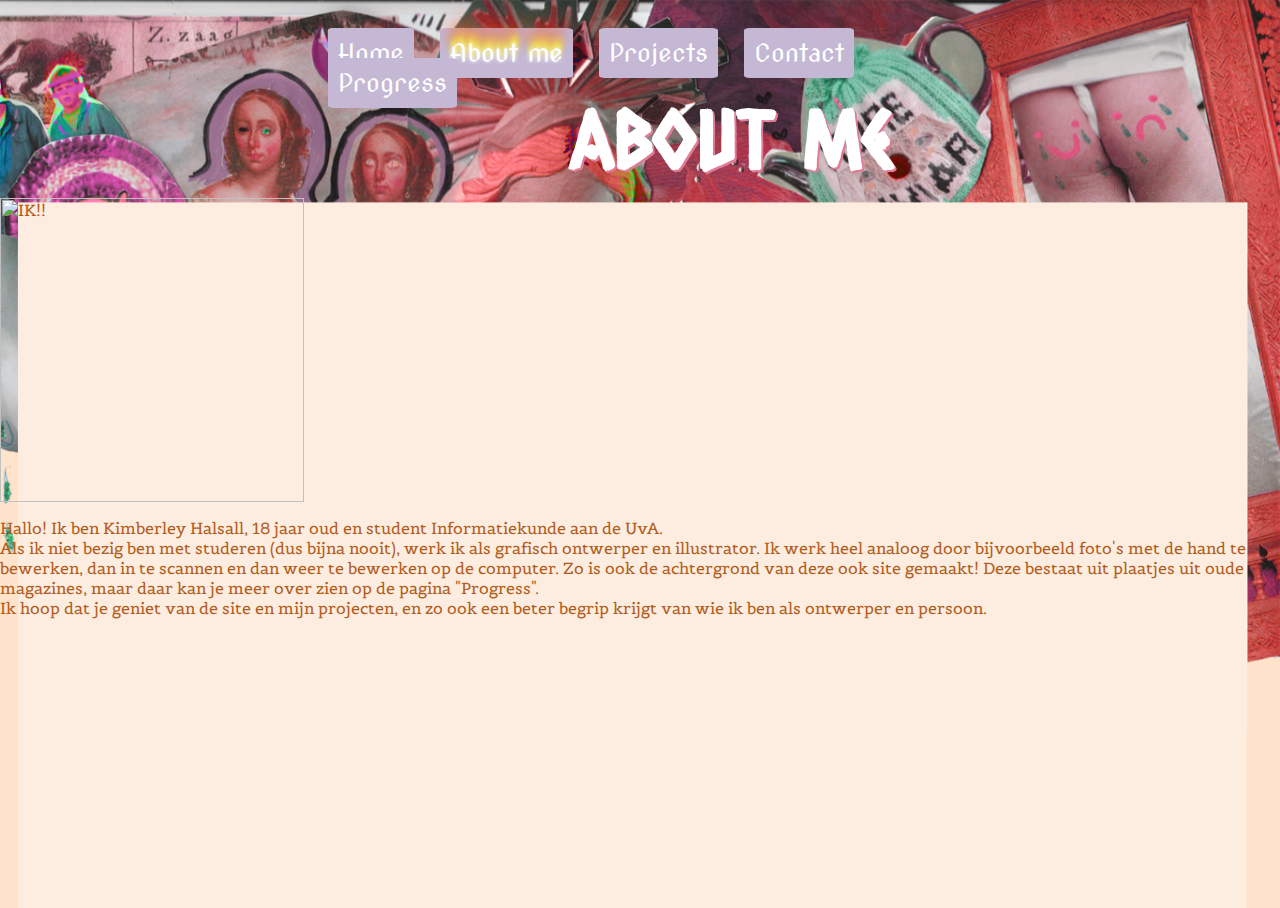
==== about.html @ 7765e0ff "Update about.html" ====
<html lang="en">
	<head>
		<meta charset="UTF-8">
		<title>Krimb</title>
		<link rel="stylesheet" type="text/css" href="style.css">
		<link href="https://fonts.googleapis.com/css?family=Titillium+Web" rel="stylesheet"> 
		<link href="https://fonts.googleapis.com/css?family=Belgrano|Bungee+Hairline|Bungee+Shade|Caesar+Dressing|Chicle|Faster+One|Finger+Paint|Fredoka+One|Frijole|Kumar+One+Outline|Megrim|Nova+Cut|Nova+Mono|Sirin+Stencil" rel="stylesheet"> 
	</head>

<body class="projectspagina">
<div id="menu">
     <ul>
	  <li><a href="https://11297611.github.io/portfolio/homepage.html" class="active" >Home</a></li>
	  <li><a href="https://11297611.github.io/portfolio/about.html" class="huidigepagina">About me</a></li>
          <li><a href="https://11297611.github.io/portfolio/projects.html">Projects</a></li>
          <li><a href="https://11297611.github.io/portfolio/contact.html">Contact</a></li>
	  <li><a href="https://11297611.github.io/portfolio/progress.html" class="active">Progress</a></li>
     </ul>
</div>
	<h2 class="kop">About Me</h2> 
	<div id='container'>
		<img src="ik.JPG" alt="IK!!" style="width:304px;height:304px" style="float: left;"/>
		<p> Hallo! Ik ben Kimberley Halsall, 18 jaar oud en student Informatiekunde aan de UvA. 
		<br>
		Als ik niet bezig ben met studeren (dus bijna nooit), werk ik als grafisch ontwerper en illustrator.
		Ik werk heel analoog door bijvoorbeeld foto's met de hand te bewerken, dan in te scannen en dan weer te bewerken op de computer.
		Zo is ook de achtergrond van deze ook site gemaakt! Deze bestaat uit plaatjes uit oude magazines, maar daar kan je meer over zien 
		op de pagina "Progress".
		<br>
		Ik hoop dat je geniet van de site en mijn projecten, en zo ook een beter begrip krijgt van wie ik ben als ontwerper en persoon.
		</p>
	</div>
</body>
---- style.css ----
body {
	margin-left: auto;
	margin-right: auto;
	color: #B25D1E;
	font-family: 'Belgrano', serif;
}
  
header {
	top: 0;
}
  
body, html {
	width: 100%;
	height: 100%;
	background-position: right top;
	background-size: cover;
}

.stijlindex {
	width: 100%;
	height: 100%;
	margin: 0;
	background-color: #000000;
	background-image: none;
}

.indexje {
	background-color: #FFE3CA;
	background-image: url("bannersite2.png");
	background-repeat: no-repeat;
	margin-left: auto;
	margin-right: auto;
	color: #B25D1E;
	font-family: 'Fredoka One', cursive;
}
.projectspagina {
	background-image: url("achtergrondprojects.png");
	background-repeat: no-repeat;
	background-color: #FFE3CA;
	margin-left: auto;
	margin-right: auto;
	background-size: cover;
}


h1, h2 {
	font-family: 'Caesar Dressing', cursive;
	color: #FFF;
	padding: 20px;
	text-shadow: 2px 2px #DE7D95;
}

h1 {
	font-size: 120px;
	margin: auto;
	width: 70%;
}

h2 {
	font-size: 80px;
	margin: auto;
	width: 50%;
}
	
.belang{
	font-family: 'Caesar Dressing', cursive;
	color: #DE7D95;
	padding: 20px;
	text-shadow: 0 0 4px white, 0 -5px 4px #ff3, 2px -10px 6px #fd3, -2px -15px 11px #f80, 2px -25px 18px #f20;
}

.kop {
  line-height: 1.2;
  position: absolute;
  left: 550px;
  top: 70px;
  z-index: 19;
}

/* opmaak menubar, bron:https://codepen.io/vpdemo/pen/jEZPOK*/
#menu {
	margin: auto;
	width: 50%;
	font-size: 25px;
	font-family: 'Nova Cut', cursive;
	text-align: left;
	padding: 8px;
	border-radius: 50%;
	-webkit-border-radius: 4px;
	-moz-border-radius: 4px;
	-o-border-radius: 4px;
	padding: 20px;
	height: 150px;
	
}

#menu ul {
	margin: 0;
	padding: 10px 0;
	list-style: none;
	height: auto;
}
.huidigepagina {
	text-shadow: 0 0 4px white, 0 -5px 4px #ff3, 2px -10px 6px #fd3, -2px -15px 11px #f80, 2px -25px 18px #f20;
}
#menu li {
	display: inline;
	padding: 8px;
}

#menu a {
	color: #FFF;
	background-color: #C4B8D4;
	padding: 10px;
	text-decoration: none;
	border-radius: 5%;
}

#menu a:hover {
	background-color: #CCB6A2;
	color: #FFF;
	border-radius: 5%;
	/*-webkit-border-radius: 4px;
	-moz-border-radius: 4px;
	-o-border-radius: 4px;*/
}
/*kram plaatje*/
#Library {
	background-image: url("Tekening dimi1.jpg");
	height: 600px;
	width: 825px;
	border: 0px;
	position: absolute;
	margin-left: auto;
	margin-right: auto;
	left: 0;
	right: 0;
}

#Library:hover {
	background-image: url("Tekening dimi2.jpg");
	height: 600px;
	width: 825px;
	border:0px;
}


#Eindproject {
  background-image: url("Eindproject.png");
  position: absolute;
  left:40px;
  top: 327px;
  width: 1256px;
  height: 514px;
  z-index: 17;
}


#individuele_opdrachten_tekst {
  background-image: url("individuele opdrachten tekst.png");
  position: absolute;
  left: 40px;
  top: 888px;
  width: 602px;
  height: 186px;
  z-index: 4;
}

#groepsopdrachten_tekst {
  background-image: url("groepsopdrachten tekst.png");
  position: absolute;
  top: 888px;
  left: 700px;
  width: 613px;
  height: 185px;
  z-index: 5;
}

#eerste_vierkant {
  background-image: url("eerste vierkant.png");
  position: absolute;
  left: 40px;
  top: 1098px;
  width: 607px;
  height: 570px;
  z-index: 16;
}

#i1_2 {
  background-image: url("i1-2.png");
  position: absolute;
  left: 40px;
  top: 1757px;
  width: 597px;
  height: 619px;
  z-index: 5;
}

#i2 {
  background-image: url("i2.png");
  position: absolute;
  left: 40px;
  top: 2465px;
  width: 607px;
  height: 601px;
  z-index: 10;
}

#i3 {
  background-image: url("i3.png");
  position: absolute;
  left: 40px;
  top: 3105px;
  width: 597px;
  height: 633px;
  z-index: 8;
}

#i3_2 {
  background-image: url("i3-2.png");
  position: absolute;
  left: 40px;
  top: 3807px;
  width: 607px;
  height: 612px;
  z-index: 13;
}

#i4 {
  background-image: url("i4.png");
  position: absolute;
  left: 40px;
  top: 4447px;
  width: 597px;
  height: 629px;
  z-index: 11;
}

#Gr1 {
  background-image: url("Gr1.png");
  position: absolute;
  top: 1098px;
  left: 730px;
  width: 594px;
  height: 562px;
  z-index: 6;
}

#Gr2 {
  background-image: url("Gr2-2.png");
  position: absolute;
  top: 1757px;/*1833px;*/
  left: 730px;
  width: 607px;
  height: 664px;
  z-index: 4;
}

#Gr2_2 {
  background-image: url("Gr2-2-1.png");
  position: absolute;
  left: 936px;
  top: 2465px;/* 2552px;*/
  width: 594px;
  height: 599px;
  z-index: 9;
}

#Gr3 {
  background-image: url("Gr3.png");
  position: absolute;
  left: 923px;
  top: 3105px;/*3181px;*/
  width: 607px;
  height: 646px;
  z-index: 7;
}
 
#Gr4 {
  background-image: url("Gr4.png");
  position: absolute;
  left: 926px;
  top: 3807px;/*3894px;*/
  width: 594px;
  height: 593px;
  z-index: 12;
}

/*#achtergrondprojectss {
  background-image: url("achtergrondprojects.png");
  position: absolute;
  left: 0px;
  top: 0px;
  z-index: 20;
  background-position: right top;
  background-color: #FFE3CA;
}*/
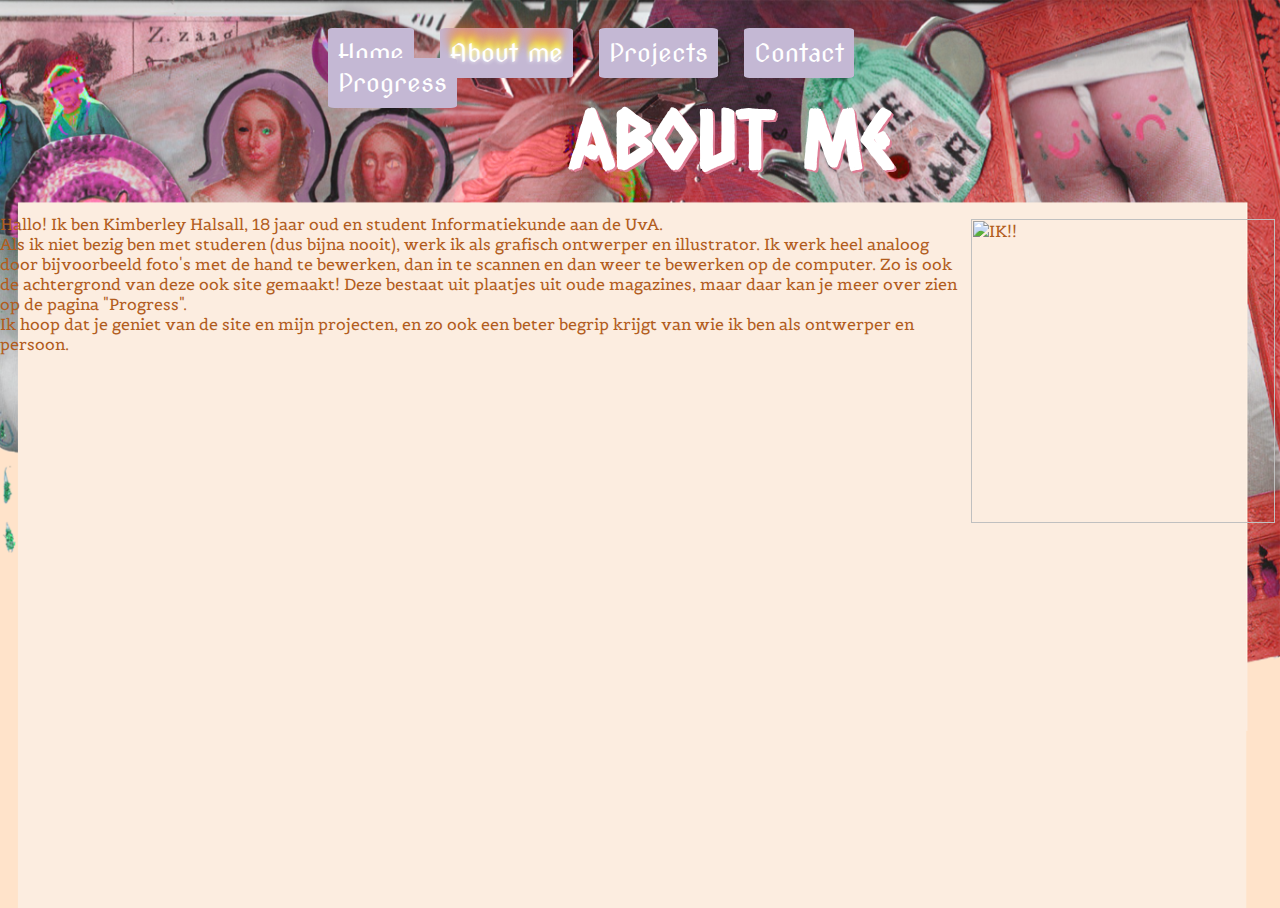
==== commit a9592c5a: "Update about.html" ====
--- a/about.html
+++ b/about.html
@@ -19,9 +19,8 @@
      </ul>
 </div>
 	<h2 class="kop">About Me</h2> 
-	<div id='container'>
-		<img src="ik.JPG" alt="IK!!" style="width:304px;height:304px" style="float: left;"/>
-		<p> Hallo! Ik ben Kimberley Halsall, 18 jaar oud en student Informatiekunde aan de UvA. 
+		<p> <img src="ik.JPG" alt="IK!!" style="width:304px;height:304px" align="right" valign="middle" vspace="5" hspace="5"/>
+		Hallo! Ik ben Kimberley Halsall, 18 jaar oud en student Informatiekunde aan de UvA. 
 		<br>
 		Als ik niet bezig ben met studeren (dus bijna nooit), werk ik als grafisch ontwerper en illustrator.
 		Ik werk heel analoog door bijvoorbeeld foto's met de hand te bewerken, dan in te scannen en dan weer te bewerken op de computer.
@@ -30,5 +29,4 @@
 		<br>
 		Ik hoop dat je geniet van de site en mijn projecten, en zo ook een beter begrip krijgt van wie ik ben als ontwerper en persoon.
 		</p>
-	</div>
 </body>
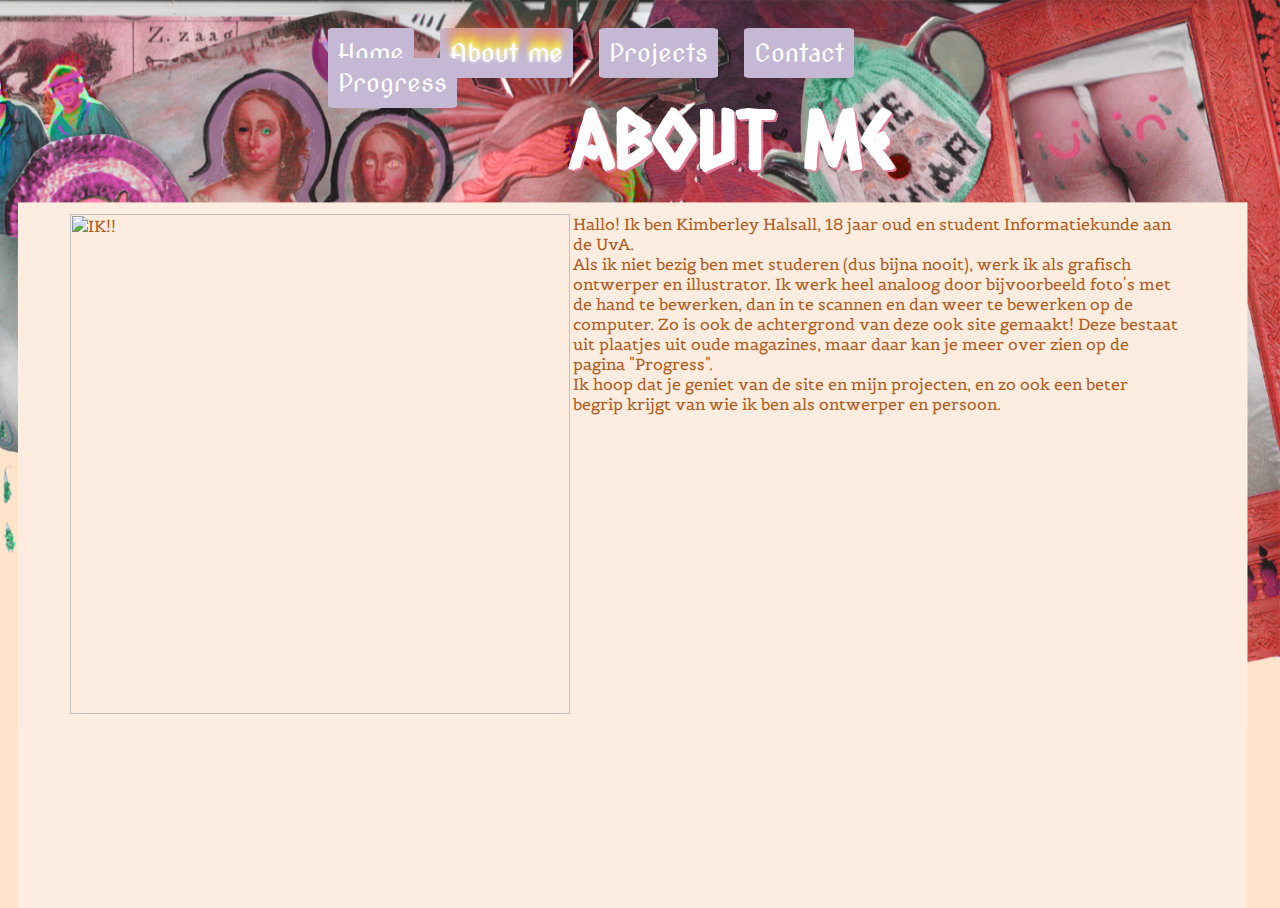
==== commit 2d542fbc: "Update about.html" ====
--- a/about.html
+++ b/about.html
@@ -19,7 +19,7 @@
      </ul>
 </div>
 	<h2 class="kop">About Me</h2> 
-		<p> <img src="ik.JPG" alt="IK!!" style="width:304px;height:304px" align="right" valign="middle" vspace="5" hspace="5"/>
+		<p> <img src="ik.JPG" alt="IK!!" style="width:500px;height:500px" align="left" valign="middle" padding="30px"/>
 		Hallo! Ik ben Kimberley Halsall, 18 jaar oud en student Informatiekunde aan de UvA. 
 		<br>
 		Als ik niet bezig ben met studeren (dus bijna nooit), werk ik als grafisch ontwerper en illustrator.
--- a/style.css
+++ b/style.css
@@ -3,6 +3,7 @@
 	margin-right: auto;
 	color: #B25D1E;
 	font-family: 'Belgrano', serif;
+	/*font-size: 20px;*/
 }
   
 header {
@@ -61,7 +62,11 @@
 	margin: auto;
 	width: 50%;
 }
+p { 
+	margin-left: 70px;
+	margin-right: 100px;
 	
+}
 .belang{
 	font-family: 'Caesar Dressing', cursive;
 	color: #DE7D95;
@@ -259,7 +264,7 @@
 #Gr2_2 {
   background-image: url("Gr2-2-1.png");
   position: absolute;
-  left: 936px;
+  left: 730px;
   top: 2465px;/* 2552px;*/
   width: 594px;
   height: 599px;
@@ -269,7 +274,7 @@
 #Gr3 {
   background-image: url("Gr3.png");
   position: absolute;
-  left: 923px;
+  left: 730px;
   top: 3105px;/*3181px;*/
   width: 607px;
   height: 646px;
@@ -279,7 +284,7 @@
 #Gr4 {
   background-image: url("Gr4.png");
   position: absolute;
-  left: 926px;
+  left: 730px;
   top: 3807px;/*3894px;*/
   width: 594px;
   height: 593px;
